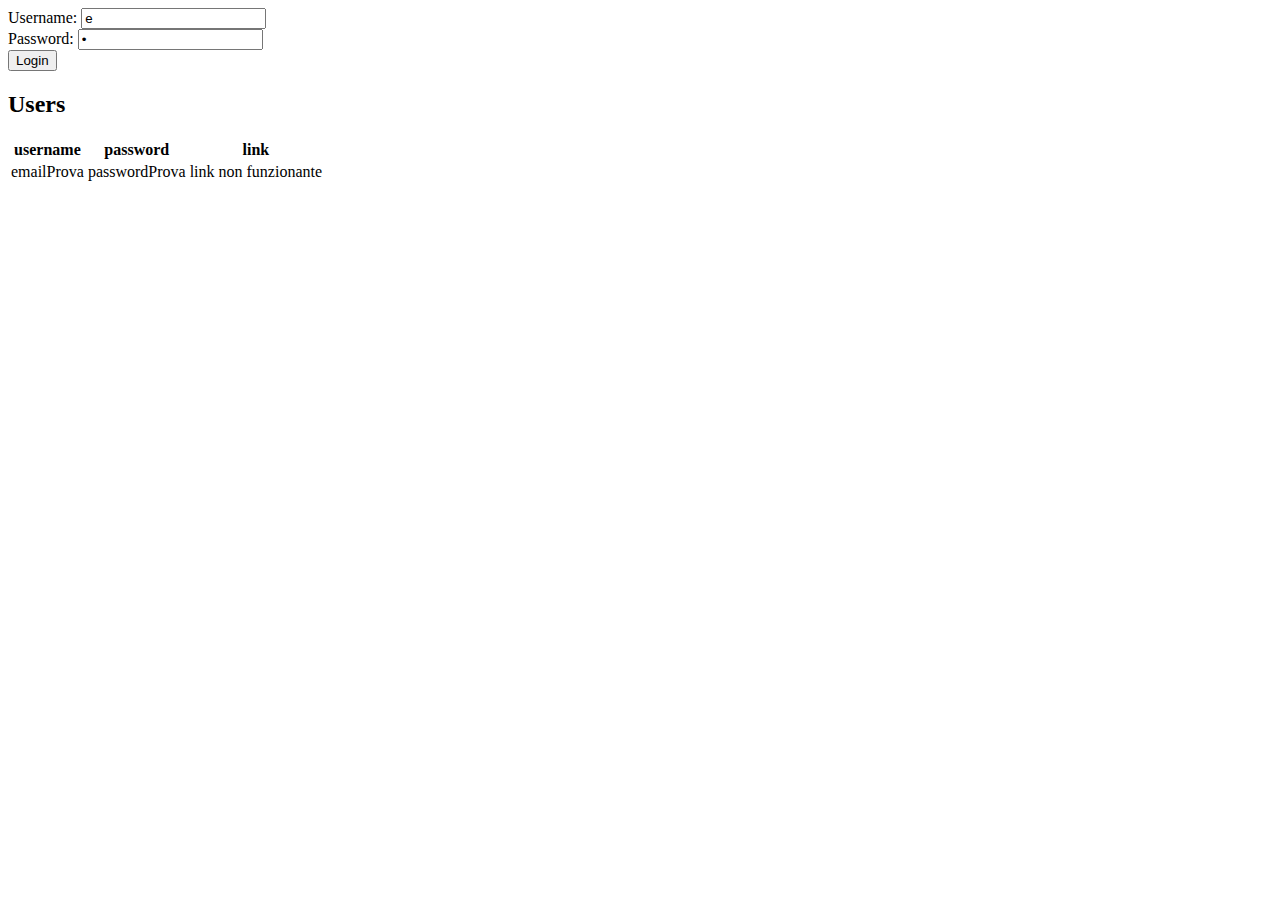
==== src/main/webapp/index.html @ a11ce84d "Login fixed" ====
<!DOCTYPE html>
<html lang="en" xmlns:th="http://www.thymeleaf.org">
<head>
    <meta charset="UTF-8">
    <title>Login Page</title>
</head>
<body>

<form action="login" method="POST">

    Username: <input type="text" name="email" value="e">
    <br>
    Password: <input type="password" name="password" value="e">
    <br>
    <input type="submit" value="Login">
</form>

<h2>Users</h2>


<table th:if="${not #lists.isEmpty(users)}">
    <thead>
        <tr>
            <th>username</th>
            <th>password</th>
            <th>link</th>
        </tr>
    </thead>
    <tbody>
        <tr th:each="user : ${users}">
            <td th:text="${user.getEmail()}">emailProva</td>
            <td th:text="${user.getPassword()}">passwordProva</td>
            <td><a th:href="@{/GetPhotos(albumId=${album.id}, set=1, imgSelected=-1)}">link non funzionante</a></td>
        </tr>
    </tbody>

</table>


</body>
</html>
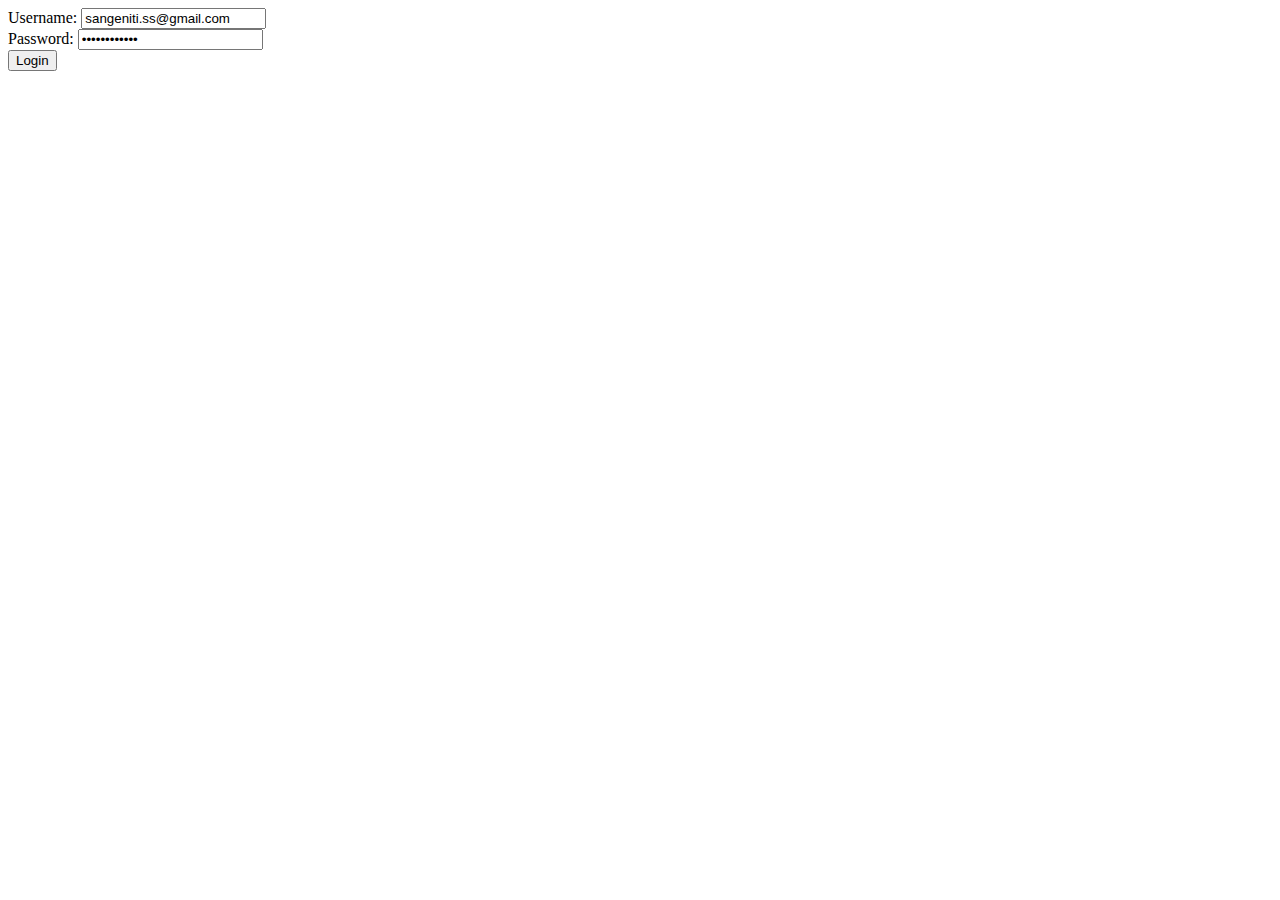
==== commit c3dcc37f: "SearchProducts implemented" ====
--- a/src/main/webapp/index.html
+++ b/src/main/webapp/index.html
@@ -8,34 +8,13 @@
 
 <form action="login" method="POST">
 
-    Username: <input type="text" name="email" value="e">
+    Username: <input type="text" name="email" value="sangeniti.ss@gmail.com">
     <br>
-    Password: <input type="password" name="password" value="e">
+    Password: <input type="password" name="password"  value="password1234">
     <br>
     <input type="submit" value="Login">
 </form>
 
-<h2>Users</h2>
-
-
-<table th:if="${not #lists.isEmpty(users)}">
-    <thead>
-        <tr>
-            <th>username</th>
-            <th>password</th>
-            <th>link</th>
-        </tr>
-    </thead>
-    <tbody>
-        <tr th:each="user : ${users}">
-            <td th:text="${user.getEmail()}">emailProva</td>
-            <td th:text="${user.getPassword()}">passwordProva</td>
-            <td><a th:href="@{/GetPhotos(albumId=${album.id}, set=1, imgSelected=-1)}">link non funzionante</a></td>
-        </tr>
-    </tbody>
-
-</table>
-
 
 </body>
 </html>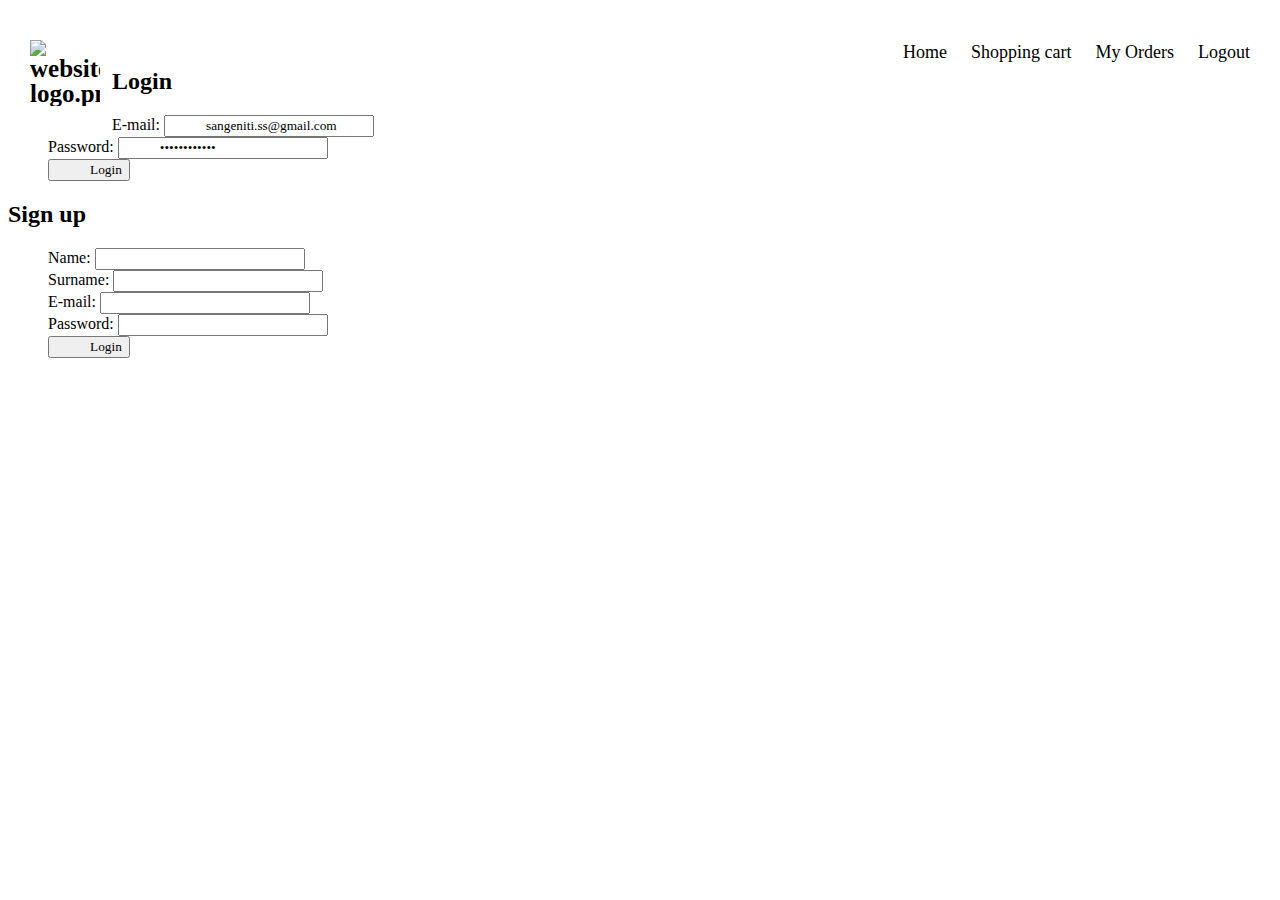
==== commit d538d427: "CSS almost done + LinkedHashMap for Catalogue" ====
--- a/src/main/webapp/index.html
+++ b/src/main/webapp/index.html
@@ -3,17 +3,61 @@
 <head>
     <meta charset="UTF-8">
     <title>Login Page</title>
+
+    <link rel="stylesheet" type="text/css" media="all"
+          href="css/myStyle.css" th:href="@{css/myStyle.css}" />
+
 </head>
+
+
 <body>
 
-<form action="login" method="POST">
+    <header>
+        <div>
+            <a th:href="@{/home}" class="logo">
+                <img src="https://tiw21marketplace.s3.eu-south-1.amazonaws.com/images/website/website-logo.png" alt="website-logo.png"/>
+            </a>
+            <div class="header-right">
+                <a th:href="@{/home}" class="inactive">Home</a>
+                <a th:href="@{/shoppingCart}" class="inactive">Shopping cart</a>
+                <a th:href="@{/orders}" class="inactive">My Orders</a>
+                <a th:href="@{/logout}" class="inactive">Logout</a>
+            </div>
+        </div>
+    </header>
 
-    Username: <input type="text" name="email" value="sangeniti.ss@gmail.com">
-    <br>
-    Password: <input type="password" name="password"  value="password1234">
-    <br>
-    <input type="submit" value="Login">
-</form>
+
+<div class="container">
+
+    <div class="login" >
+        <h2>Login</h2>
+        <form action="login" method="POST" class="styled-form-button" >
+            E-mail: <input type="email" name="email" value="sangeniti.ss@gmail.com">
+            <br>
+            Password: <input type="password" name="password"  value="password1234">
+            <br>
+            <input type="submit" value="Login">
+        </form>
+    </div>
+
+    <div class="signup" >
+        <h2>Sign up</h2>
+        <form action="signup" method="POST" class="styled-form-button" >
+            Name: <input type="text" name="username" required>
+            <br>
+            Surname: <input type="text" name="usersurname" required >
+            <br>
+            E-mail: <input type="email" name="email" required >
+            <br>
+            Password: <input type="password" name="password"  required minlength="6">
+            <br>
+            <input type="submit" value="Login">
+        </form>
+    </div>
+</div>
+
+
+
 
 
 </body>
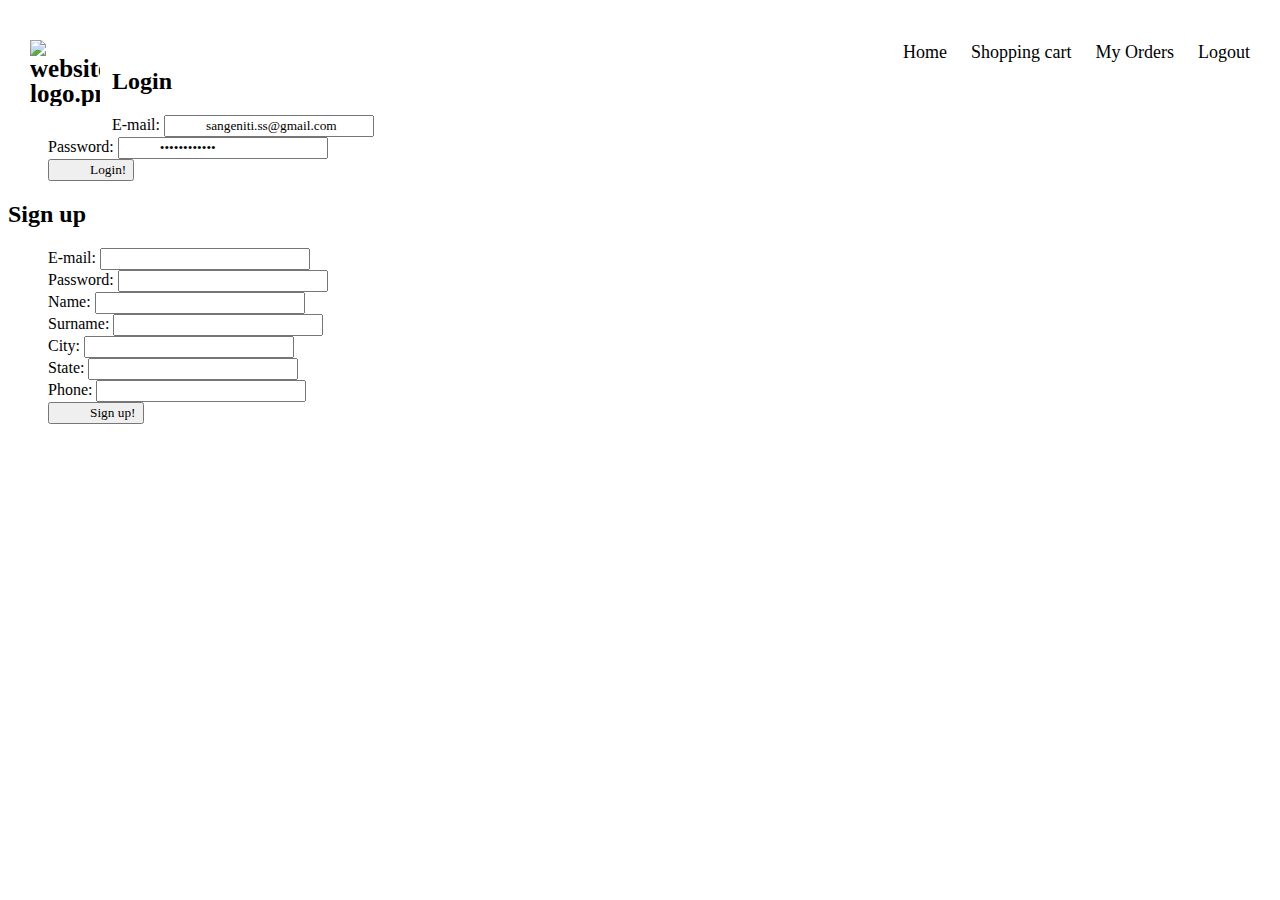
==== commit 4e806fa5: "local commit" ====
--- a/src/main/webapp/index.html
+++ b/src/main/webapp/index.html
@@ -32,26 +32,34 @@
     <div class="login" >
         <h2>Login</h2>
         <form action="login" method="POST" class="styled-form-button" >
-            E-mail: <input type="email" name="email" value="sangeniti.ss@gmail.com">
+            E-mail: <input type="email" name="email" value="sangeniti.ss@gmail.com" required>
             <br>
-            Password: <input type="password" name="password"  value="password1234">
+            Password: <input type="password" name="password"  value="password1234" required minlength="6">
             <br>
-            <input type="submit" value="Login">
+            <input type="submit" value="Login!">
         </form>
     </div>
 
     <div class="signup" >
         <h2>Sign up</h2>
         <form action="signup" method="POST" class="styled-form-button" >
-            Name: <input type="text" name="username" required>
-            <br>
-            Surname: <input type="text" name="usersurname" required >
-            <br>
+
             E-mail: <input type="email" name="email" required >
             <br>
-            Password: <input type="password" name="password"  required minlength="6">
+            Password: <input type="password" name="password" required minlength="6">
             <br>
-            <input type="submit" value="Login">
+            Name: <input type="text" name="userName" required>
+            <br>
+            Surname: <input type="text" name="userSurname" required >
+            <br>
+            City: <input type="text" name="addrCity" required>
+            <br>
+            State: <input type="text" name="addrState" required >
+            <br>
+            Phone: <input type="tel" name="addrPhone" required>
+            <br>
+            <input type="submit" value="Sign up!">
+
         </form>
     </div>
 </div>
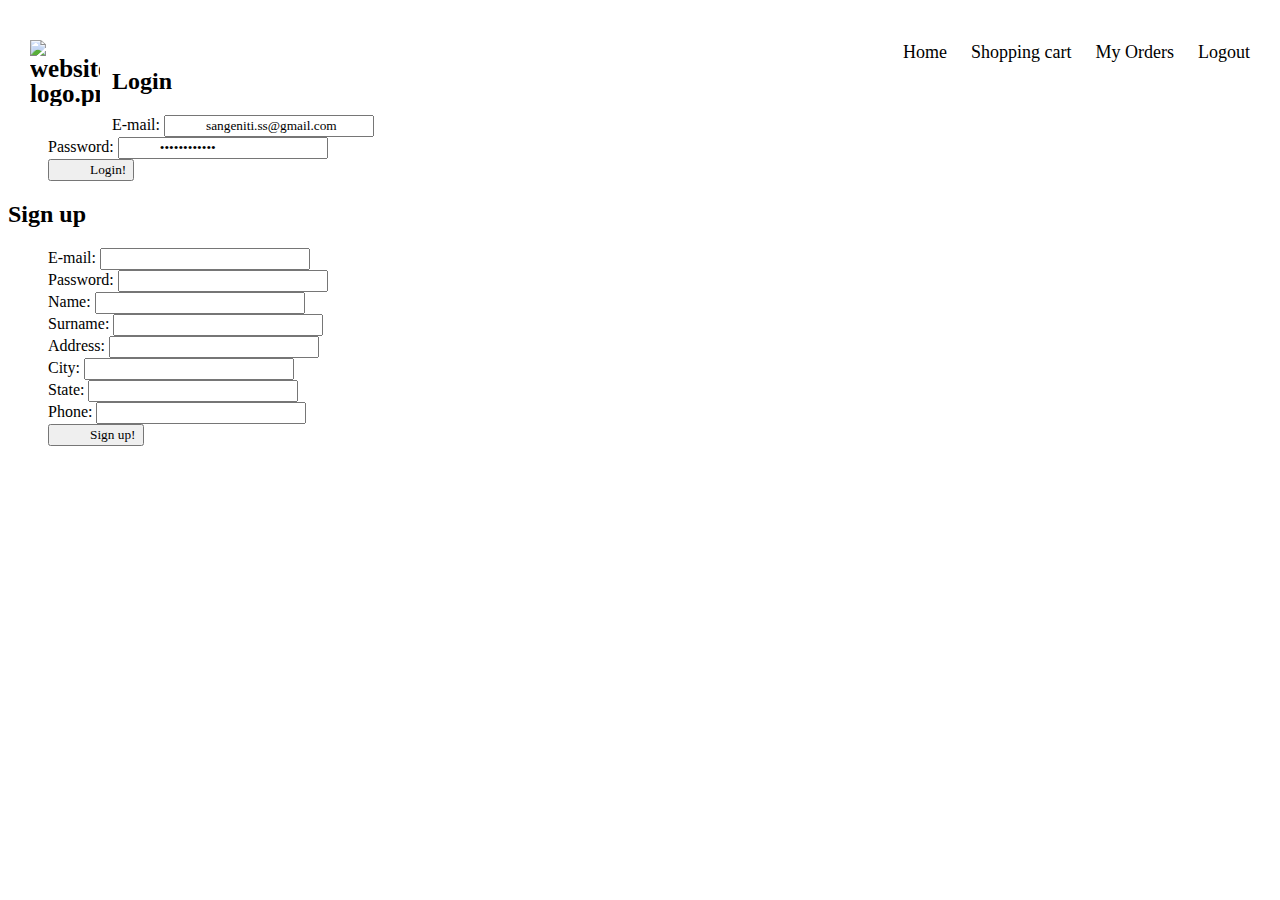
==== commit c33ad0a0: "Signup added" ====
--- a/src/main/webapp/index.html
+++ b/src/main/webapp/index.html
@@ -48,9 +48,11 @@
             <br>
             Password: <input type="password" name="password" required minlength="6">
             <br>
-            Name: <input type="text" name="userName" required>
+            Name: <input type="text" name="firstName" required>
             <br>
-            Surname: <input type="text" name="userSurname" required >
+            Surname: <input type="text" name="lastName" required >
+            <br>
+            Address: <input type="text" name="address" required>
             <br>
             City: <input type="text" name="addrCity" required>
             <br>
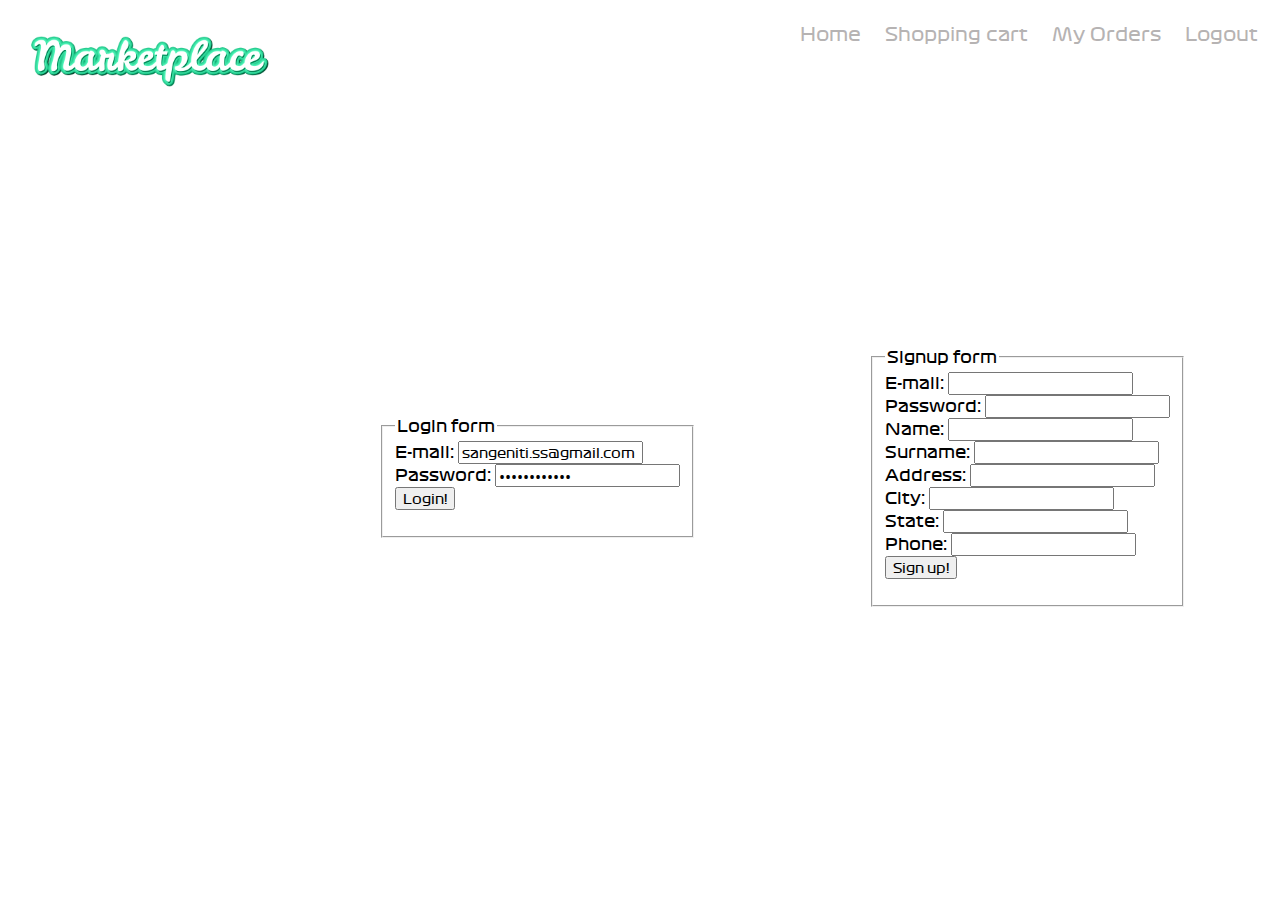
==== commit e9095bef: "Bug fixes" ====
--- a/src/main/webapp/index.html
+++ b/src/main/webapp/index.html
@@ -7,6 +7,8 @@
     <link rel="stylesheet" type="text/css" media="all"
           href="css/myStyle.css" th:href="@{css/myStyle.css}" />
 
+    <link rel="icon" type="image/ico" href="images/website-icon.ico"/>
+
 </head>
 
 
@@ -15,7 +17,7 @@
     <header>
         <div>
             <a th:href="@{/home}" class="logo">
-                <img src="https://tiw21marketplace.s3.eu-south-1.amazonaws.com/images/website/website-logo.png" alt="website-logo.png"/>
+                <img src="images/website-logo.png" alt="website-logo.png"/>
             </a>
             <div class="header-right">
                 <a th:href="@{/home}" class="inactive">Home</a>
@@ -30,38 +32,42 @@
 <div class="container">
 
     <div class="login" >
-        <h2>Login</h2>
         <form action="login" method="POST" class="styled-form-button" >
-            E-mail: <input type="email" name="email" value="sangeniti.ss@gmail.com" required>
-            <br>
-            Password: <input type="password" name="password"  value="password1234" required minlength="6">
-            <br>
-            <input type="submit" value="Login!">
+            <fieldset>
+                <legend>Login form</legend>
+                E-mail: <input type="email" name="email" value="sangeniti.ss@gmail.com" required>
+                <br>
+                Password: <input type="password" name="password"  value="password1234" required minlength="6">
+                <br>
+                <input type="submit" value="Login!">
+                <p id="loginErrorMessage"></p>
+            </fieldset>
         </form>
     </div>
 
     <div class="signup" >
-        <h2>Sign up</h2>
         <form action="signup" method="POST" class="styled-form-button" >
-
-            E-mail: <input type="email" name="email" required >
-            <br>
-            Password: <input type="password" name="password" required minlength="6">
-            <br>
-            Name: <input type="text" name="firstName" required>
-            <br>
-            Surname: <input type="text" name="lastName" required >
-            <br>
-            Address: <input type="text" name="address" required>
-            <br>
-            City: <input type="text" name="addrCity" required>
-            <br>
-            State: <input type="text" name="addrState" required >
-            <br>
-            Phone: <input type="tel" name="addrPhone" required>
-            <br>
-            <input type="submit" value="Sign up!">
-
+            <fieldset>
+                <legend>Signup form</legend>
+                E-mail: <input type="email" name="email" required >
+                <br>
+                Password: <input type="password" name="password" required minlength="6">
+                <br>
+                Name: <input type="text" name="firstName" required>
+                <br>
+                Surname: <input type="text" name="lastName" required >
+                <br>
+                Address: <input type="text" name="address" required>
+                <br>
+                City: <input type="text" name="addrCity" required>
+                <br>
+                State: <input type="text" name="addrState" required >
+                <br>
+                Phone: <input type="tel" name="addrPhone" required>
+                <br>
+                <input type="submit" value="Sign up!">
+                <p id="signupErrorMessage"></p>
+            </fieldset>
         </form>
     </div>
 </div>
